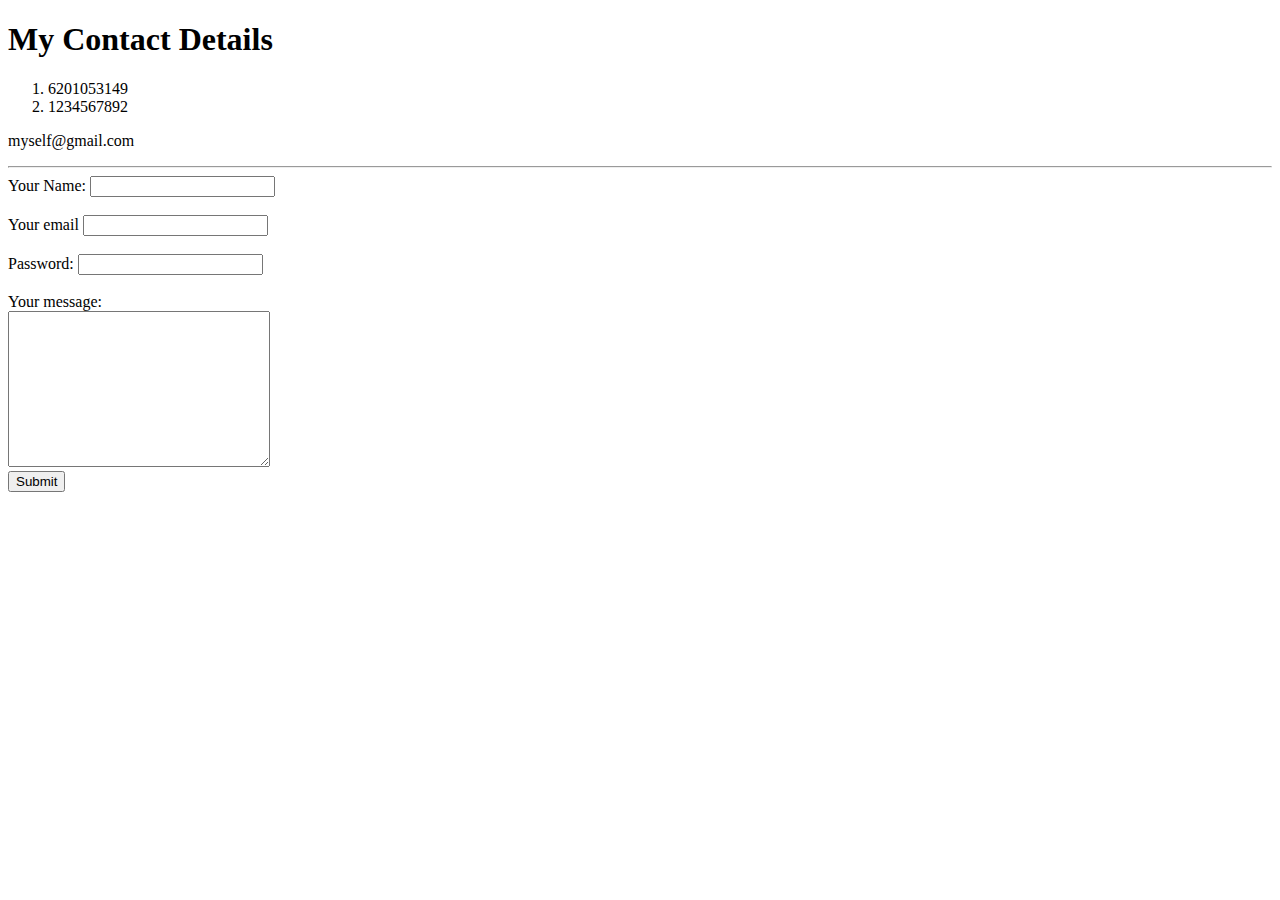
==== contact.html @ b5e876d4 "Add files" ====
<!DOCTYPE html>
<html lang="en">
<head>
    <meta charset="UTF-8">
    <link rel="stylesheet" href="CSS/style.css">
</head>
<body>
    <h1>My Contact Details</h1>
    <ol>
        <li>
            6201053149
        </li>
        <li>
            1234567892
        </li>
    </ol>
    <p>myself@gmail.com</p>
    <hr>
    <form action="mailto:imt_2021096@iiitm.ac.in" method="post" enctype="text/plain">
        <label for="">Your Name: </label>
        <input type="text" name="Your name"><br><br>
        <label for="">Your email</label>
        <input type="email" name="Your email" id=""><br><br>
        <label for="">Password: </label>
        <input type="password" name="" id=""><br><br>
        <!-- <input type="color">
        <input type="radio">
        <input type="checkbox">
        <input type="date">
        <input type="range">
        <input type="hidden"><br> -->
        <label for="">Your message:</label><br>
        <textarea name="" id="" cols="30" rows="10"></textarea><br>
        <input type="submit">
    </form>
</body>
</html>
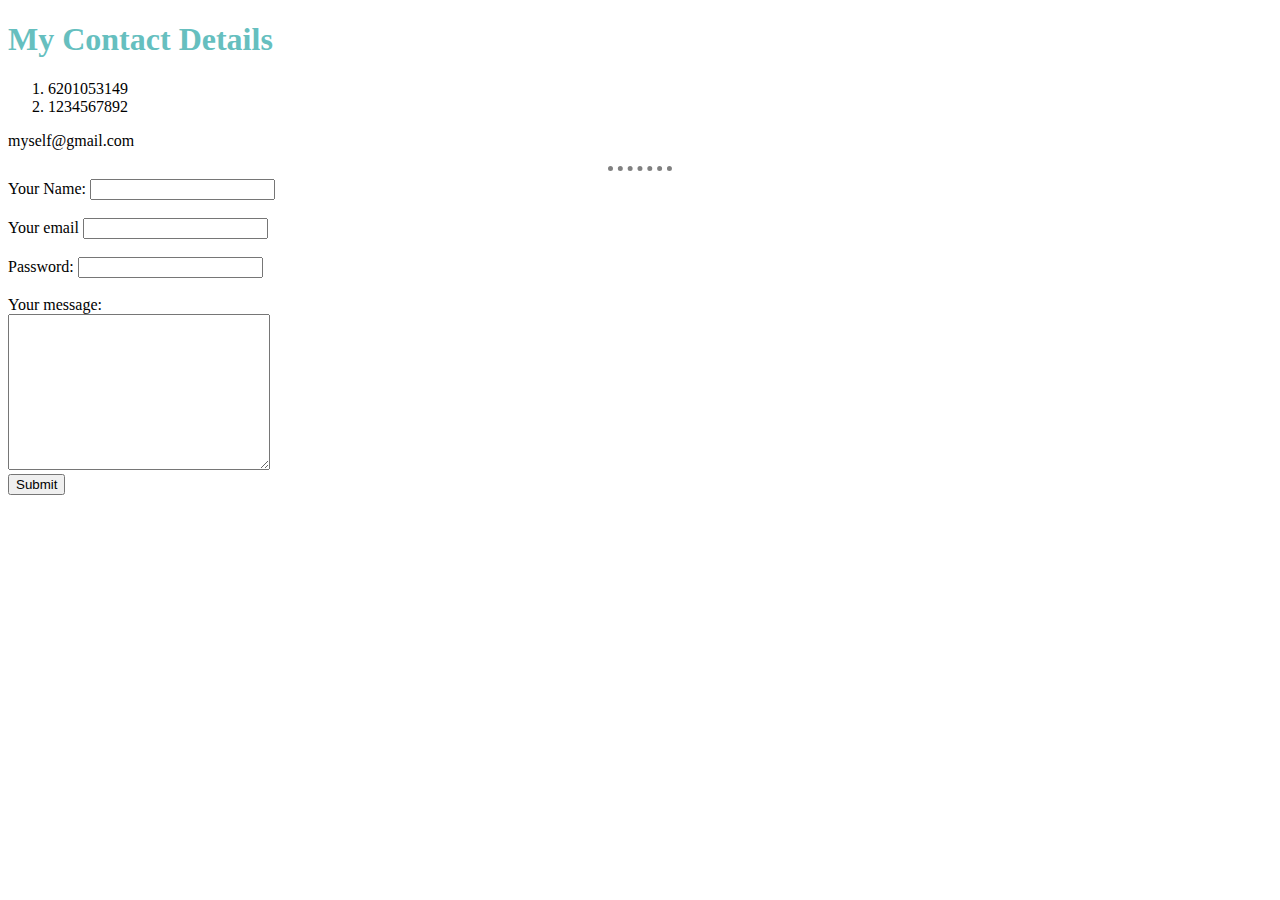
==== commit fdcc306d: "Update contact.html" ====
--- a/contact.html
+++ b/contact.html
@@ -2,7 +2,7 @@
 <html lang="en">
 <head>
     <meta charset="UTF-8">
-    <link rel="stylesheet" href="CSS/style.css">
+    <link rel="stylesheet" href="style.css">
 </head>
 <body>
     <h1>My Contact Details</h1>
@@ -34,4 +34,4 @@
         <input type="submit">
     </form>
 </body>
-</html>+</html>
--- a/style.css
+++ b/style.css
@@ -0,0 +1,20 @@
+body {
+    background: color #eaf6ea;;
+}
+hr{
+    border-style: none;
+    border-top-style: dotted;
+    border-color: grey;
+    border-width: 5px;
+    width: 5%;
+}
+h1{
+    color: #66BFBF;
+}
+h3{ 
+    color: #66BFBF;
+}
+
+a:hover{
+    color: black;
+}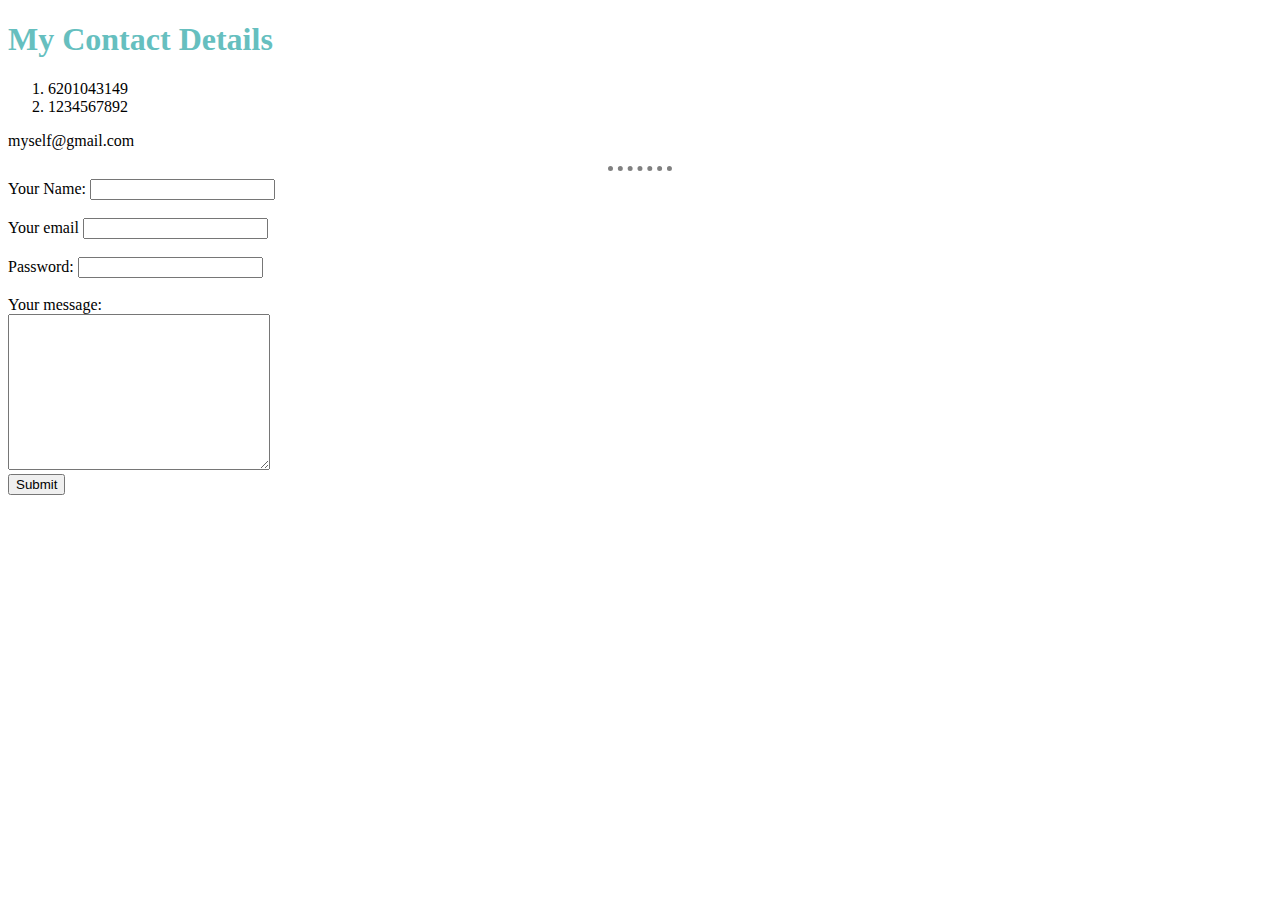
==== commit 578d4ceb: "Update contact.html" ====
--- a/contact.html
+++ b/contact.html
@@ -8,7 +8,7 @@
     <h1>My Contact Details</h1>
     <ol>
         <li>
-            6201053149
+            6201043149
         </li>
         <li>
             1234567892
